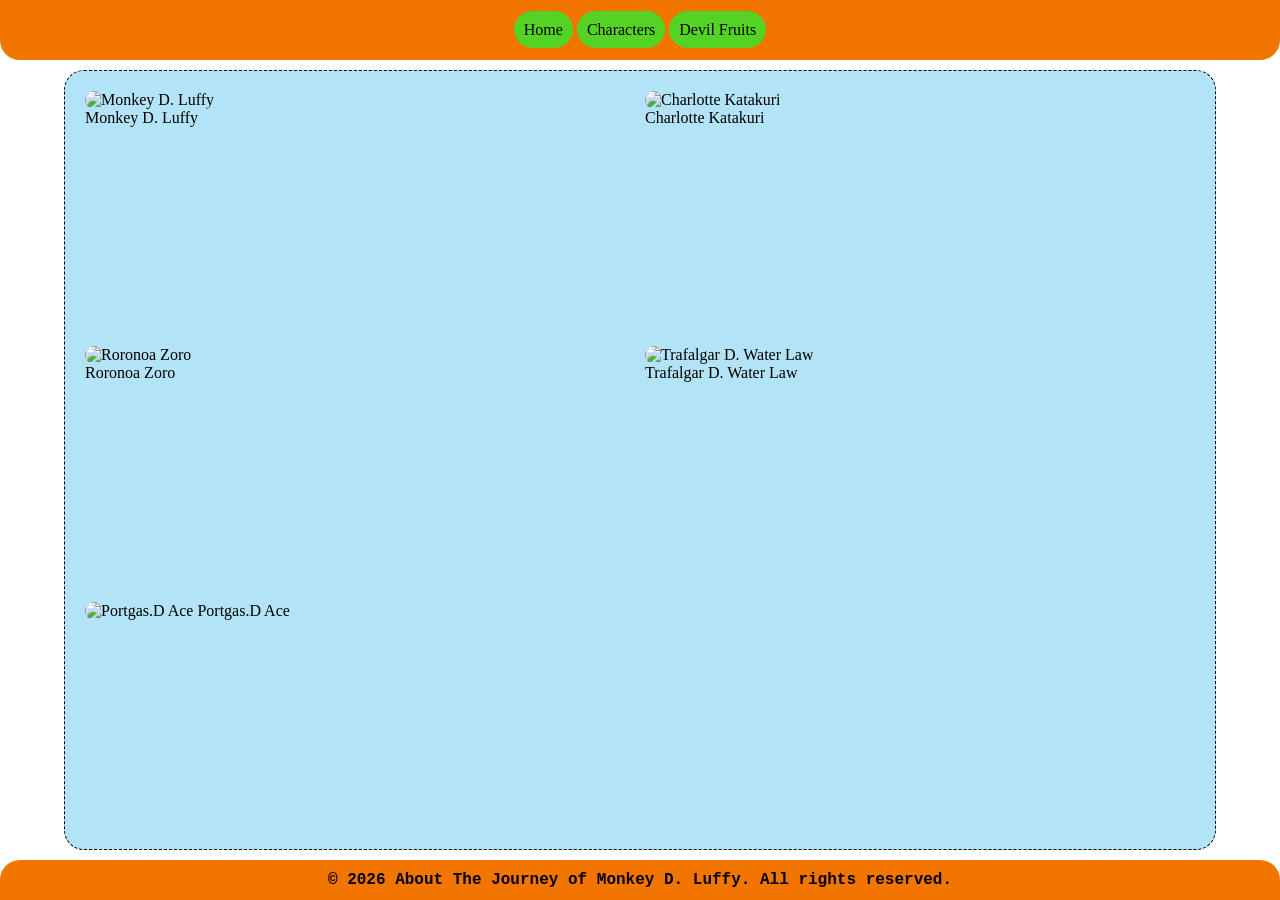
==== Character.html @ cccf2821 "Add files via upload" ====
<!DOCTYPE html>
<html>
<head>
    <meta charset="UTF-8">
    <title>One Piece</title>
    <link rel="stylesheet" href="styles.css">
</head>
<body>
    <header>
        <nav>
            <a href="index.html">Home</a>
            <a href="Character.html">Characters</a>
            <a href="devil_fruit.html">Devil Fruits</a>
        </nav>
    </header>

    <main>
        <article class="pattern">
            <figure width="100%">
                <img src="https://i.pinimg.com/736x/40/31/00/403100c729d0ef4551aeadfa57d9cbf7.jpg" alt="Monkey D. Luffy">
                <figcaption>Monkey D. Luffy</figcaption>
            </figure>

            <figure width="100%">
                <img src="https://i.pinimg.com/736x/fe/dc/0d/fedc0d37a5f0bed1950f765b26f8f2a9.jpg" alt="Charlotte Katakuri">
                <figcaption>Charlotte Katakuri</figcaption>
            </figure>

            <figure width="100%">
                <img src="https://i.pinimg.com/736x/35/ab/9b/35ab9b39022243a30519d59c04b243a3.jpg" alt="Roronoa Zoro">
                <figcaption>Roronoa Zoro</figcaption>
            </figure>

            <figure width="100%">
                <img src="https://i.pinimg.com/736x/78/2d/7e/782d7e4cf1dd61f5b46ef5026f1e5ccd.jpg" alt="Trafalgar D. Water Law">
                <figcaption>Trafalgar D. Water Law</figcaption>
            </figure>

            
            <figure width="100%">
                <img src="https://i.pinimg.com/736x/fd/93/d5/fd93d58187d4185eae94538357d54633.jpg" alt="Portgas.D Ace">
                <figuration>Portgas.D Ace</figuration>
            </figure>
        </article>
        
    </main>

    <footer>

        <p class="p">&copy; 2026 About The Journey of Monkey D. Luffy. All rights reserved.</p>
    </footer>

</body>
</html>
---- styles.css ----
* {
    margin: 0;
    padding: 0;
    box-sizing: border-box;
}

npx postcss style.css --use autoprefixer -o style.prefixed.css

html, body{
    
    overscroll-behavior: none;
    background: url("https://tse3.mm.bing.net/th/id/OIP.fDK9x-OqXPGPE4hpDzO2KgHaFS?w=1400&h=1000&rs=1&pid=ImgDetMain&o=7&rm=3");
    background-size: cover;
    background-attachment: fixed;
    /* width: 100vh;
    height: 100vh;
    display: flex;
    justify-content: center;
    align-items: center; */
}

header{
    background-color: rgb(241, 117, 0);;
    width: 100vw;
    height: 60px;
    /* border-bottom-radius is not a valid CSS property; use specific corners */
    border-bottom-left-radius: 20px;
    border-bottom-right-radius: 20px;
    display: flex;
    position: fixed;
    top: 0;
    left: 0;
    justify-content: center;
    align-items: center;
}

nav a{
    text-decoration: none;
    color: black;
    background-color: rgba(47, 236, 47, 0.8);
    padding: 10px;
    width: 50px;
    height: 25px;
    border-radius: 20px;
    box-sizing: border-box;
}

a:hover{
    color: gray;
    border: 1px solid black;
    background-color: rgba(24, 93, 24, 0.8);
}

a:focus{
    color: white;
    border: 1px solid black;
    background-color: rgba(24, 93, 24, 0.8);
}

main{
    margin-top: 70px; /* To prevent content from being hidden behind the fixed header */
    margin-bottom: 50px; /* To prevent content from being hidden behind the fixed footer */
    width: 100vw;
    height: calc(100vh - 120px); /* Adjust height to account for header and footer */
    /* background-color: rgba(44, 70, 80, 0.5); */
    /* background-size: cover; */
    display: flex;
    justify-content: center;
    align-items: start;
}

article{
    width: 90%;
    /* height: auto; */
    height: 100%;
    /* min-height: calc(100% - 120px); */
    border: 1px dashed black;
    border-radius: 20px;
    padding: 20px;
    background-color: rgba(128, 209, 241, 0.6);
    overflow: auto;
    scrollbar-width: none;
}

.pattern {
    display: grid;
    grid-template-columns: 1fr 1fr;
    /* grid-template-rows: repeat(auto, 1fr); */
    gap: 10px;
    padding: 20px;

}

footer{
    /* background-color: rgb(241, 117, 0);
    width: 100%;
    height: 40px;
    /* border-top-radius is not a valid CSS property; use specific corners */
    /* border-top-left-radius: 20px;
    border-top-right-radius: 20px;
    display: flex;
    position: fixed;
    bottom: 0;
    justify-content: center;
    align-items: center; */ 
    background-color: rgb(241, 117, 0);
    width: 100vw;
    height: 40px;
    border-top-left-radius: 20px;
    border-top-right-radius: 20px;
    display: flex;
    justify-content: center;
    align-items: center;
    position: fixed;
    bottom: 0;
    left: 0;
}




img{
   
    width: 100%;
    height: 540px;
    /* clip-path: inset(0 0 0 0); */
    object-fit: cover;
    object-position: top;
    border-radius: 20px;
    box-shadow: black;
}

.h1{
    font-family: Courier New, Courier, monospace;
    font-size: 24px;
    font-weight: bold;
    text-align: left;
    color: black;

}

.p{
    font-family: Courier New, Courier, monospace;
    font-size: 16px;
    font-weight: bold;
    text-align: left;
    color: black;
}
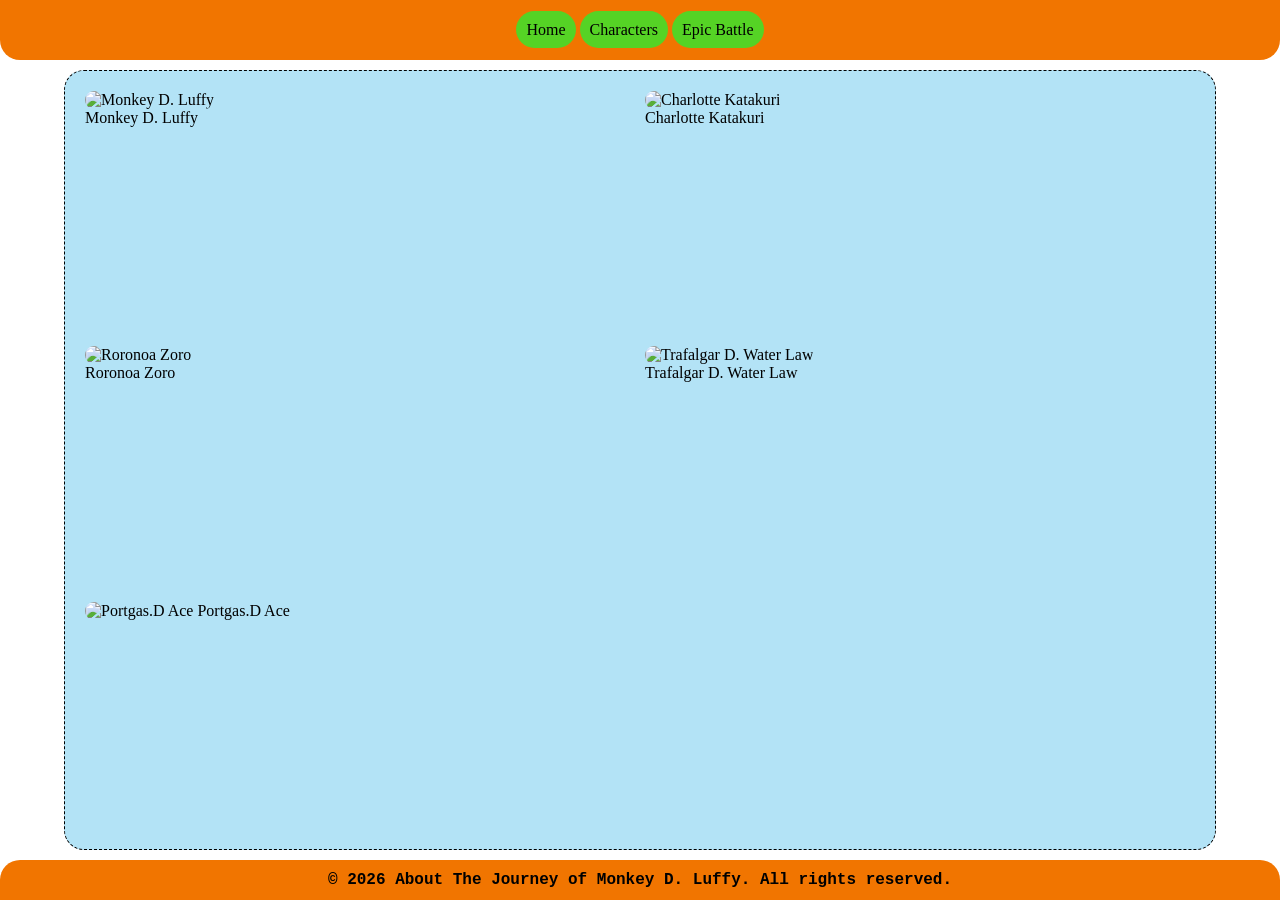
==== commit 2552b7aa: "Update Character.html" ====
--- a/Character.html
+++ b/Character.html
@@ -10,7 +10,7 @@
         <nav>
             <a href="index.html">Home</a>
             <a href="Character.html">Characters</a>
-            <a href="devil_fruit.html">Devil Fruits</a>
+            <a href="AncientGods.html">Epic Battle</a>
         </nav>
     </header>
 
@@ -51,4 +51,4 @@
     </footer>
 
 </body>
-</html>+</html>
